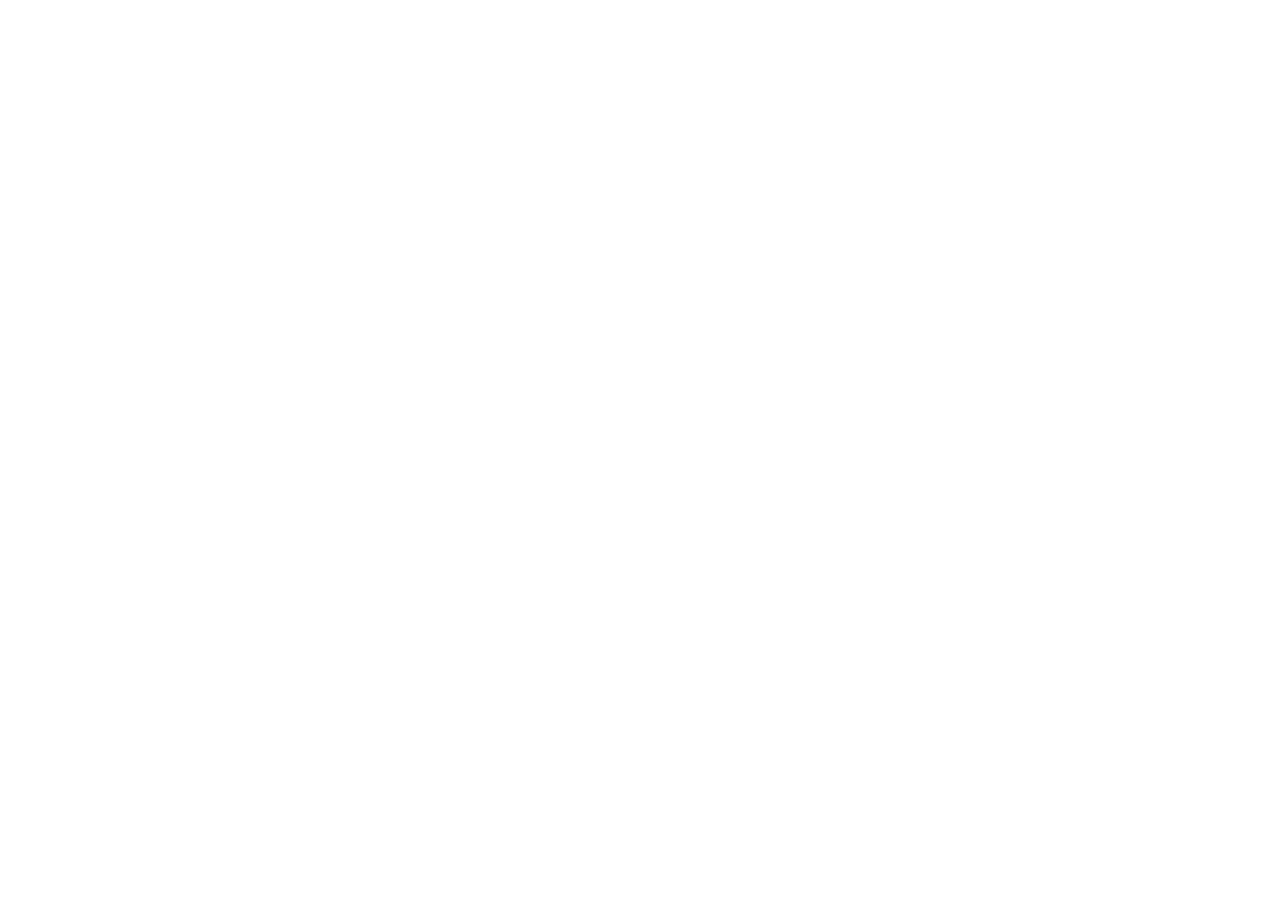
==== index.html @ 97a91b40 "added index and style" ====
<!DOCTYPE html>
<html lang="en">
  <head>
    <meta charset="UTF-8" />
    <meta name="viewport" content="width=device-width, initial-scale=1.0" />
    <title>Lucifer Morningstar - Curriculum vitae</title>
    <link rel="stylesheet" href="style.css" />
  </head>
  <body></body>
</html>
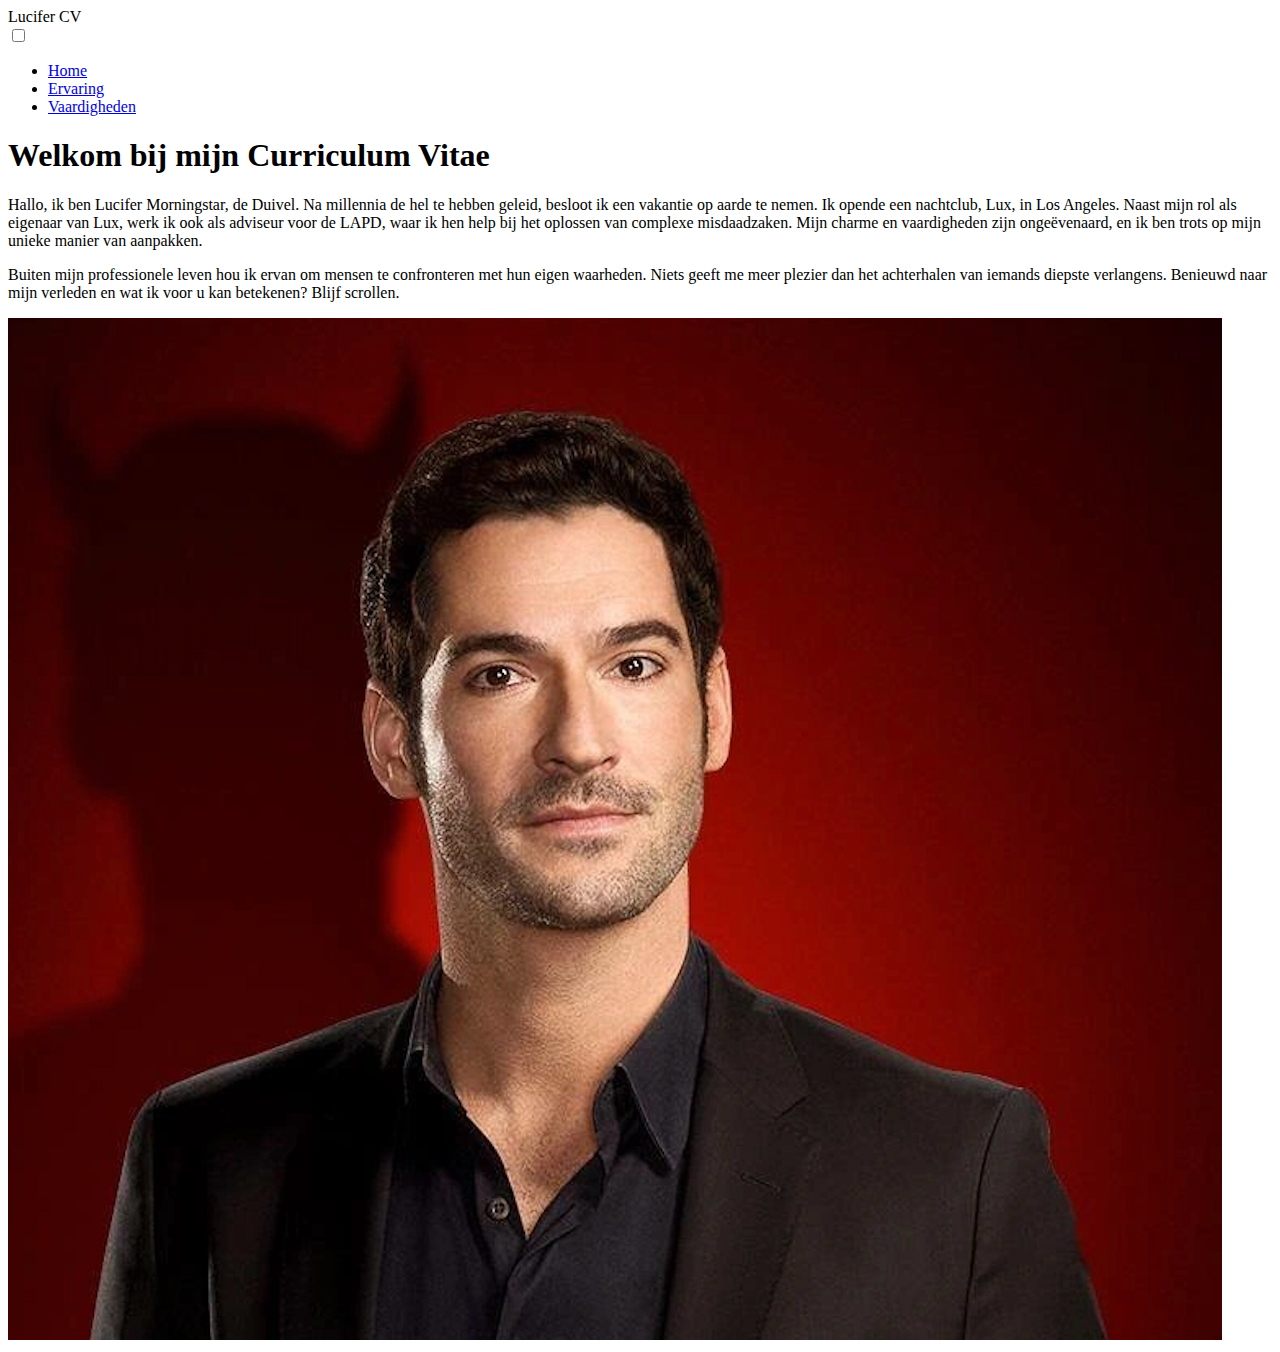
==== commit 53d1f336: "images, index, skils en experience toegevoegd" ====
--- a/index.html
+++ b/index.html
@@ -3,8 +3,48 @@
   <head>
     <meta charset="UTF-8" />
     <meta name="viewport" content="width=device-width, initial-scale=1.0" />
-    <title>Lucifer Morningstar - Curriculum vitae</title>
-    <link rel="stylesheet" href="style.css" />
+    <title>Lucifer Morningstar - Curriculum Vitae</title>
+    <link rel="stylesheet" href="styles.css" />
   </head>
-  <body></body>
+  <body>
+    <nav class="navbar">
+      <div class="logo">Lucifer CV</div>
+      <input type="checkbox" id="menu-toggle" />
+      <label for="menu-toggle" class="hamburger">
+        <span></span>
+        <span></span>
+        <span></span>
+      </label>
+      <ul class="nav-links">
+        <li><a href="index.html">Home</a></li>
+        <li><a href="experience.html">Ervaring</a></li>
+        <li><a href="skills.html">Vaardigheden</a></li>
+      </ul>
+    </nav>
+
+    <section class="section">
+      <div class="title-container">
+        <div class="content">
+          <h1 class="title">Welkom bij mijn Curriculum Vitae</h1>
+          <p class="intro">
+            Hallo, ik ben Lucifer Morningstar, de Duivel. Na millennia de hel te
+            hebben geleid, besloot ik een vakantie op aarde te nemen. Ik opende
+            een nachtclub, Lux, in Los Angeles. Naast mijn rol als eigenaar van
+            Lux, werk ik ook als adviseur voor de LAPD, waar ik hen help bij het
+            oplossen van complexe misdaadzaken. Mijn charme en vaardigheden zijn
+            ongeëvenaard, en ik ben trots op mijn unieke manier van aanpakken.
+          </p>
+          <p class="extra-intro">
+            Buiten mijn professionele leven hou ik ervan om mensen te
+            confronteren met hun eigen waarheden. Niets geeft me meer plezier
+            dan het achterhalen van iemands diepste verlangens. Benieuwd naar
+            mijn verleden en wat ik voor u kan betekenen? Blijf scrollen.
+          </p>
+          <div class="image-placeholder">
+            <img src="images/Lucifer.png" alt="Lucifer Morningstar" />
+          </div>
+        </div>
+      </div>
+    </section>
+  </body>
 </html>
